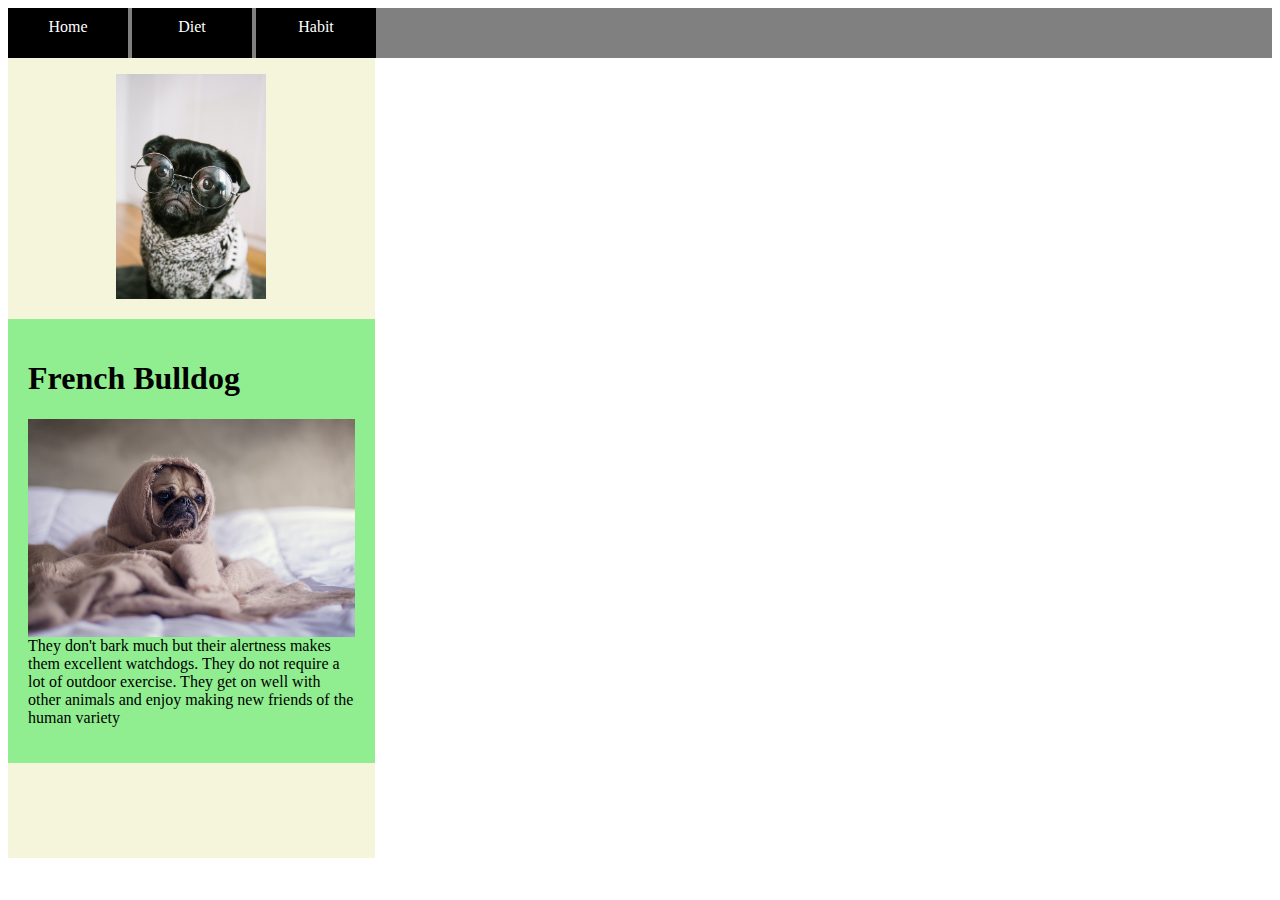
==== 17.3_activities/favorite pet/index.html @ 1bd16ec1 "17.3" ====
<!DOCTYPE html>
<html lang="en">
<head>
    <meta charset="UTF-8">
    <meta http-equiv="X-UA-Compatible" content="IE=edge">
    <meta name="viewport" content="width=device-width, initial-scale=1.0">
    <!--must reference to link to css  -->
        <link href="css/index.css" type="text/css" rel="stylesheet">

    <title>My Favorite Pet</title>

</head>
<body>
    <nav>
        <div class="menu-item">Home </div>
        <div class="menu-item">Diet </div>
        <div class="menu-item">Habit </div> 
    </nav>

    <section>
        <div class="sidebar">
            <div class="pet-name">
                <p> <img src="image/charlesdeluvio-pOUA8Xay514-unsplash.jpg"> </p>
        </div>
        <div class="main-content"> 
            <div class="pet-content">
                <h1>French Bulldog</h1>
                <p><img src="image/matthew-henry-2Ts5HnA67k8-unsplash.jpg"> They don't bark much but their alertness makes them excellent watchdogs. They do not require a lot of outdoor exercise. They get on well with other animals and enjoy making new friends of the human variety</p>

        </div>

    </section>
</body>
</html>
---- 17.3_activities/favorite pet/css/index.css ----
nav {
    background-color: grey;
    height: 50px;
}

.menu-item {
    display: inline-block;
    width: 100px;
    height: 30px;
    padding: 10%;
    color: white;
    background-color: black ;
    text-align: center;
    vertical-align: middle;
    padding: 10px;
}
.sidebar {
    background-color: beige;
    width: 29%;
    height: 800px;
    float: left;
}

.main-content {
    float: left;
    width:100%;
    height: right;
    background-color: lightgreen;
}
.pet-name {
    text-align: center;
}
.pet-name img {
    width: 150px;
}

.pet-content{
    padding: 20px;
}

.pet-content img {
    float: right;
    width: 100%;
}
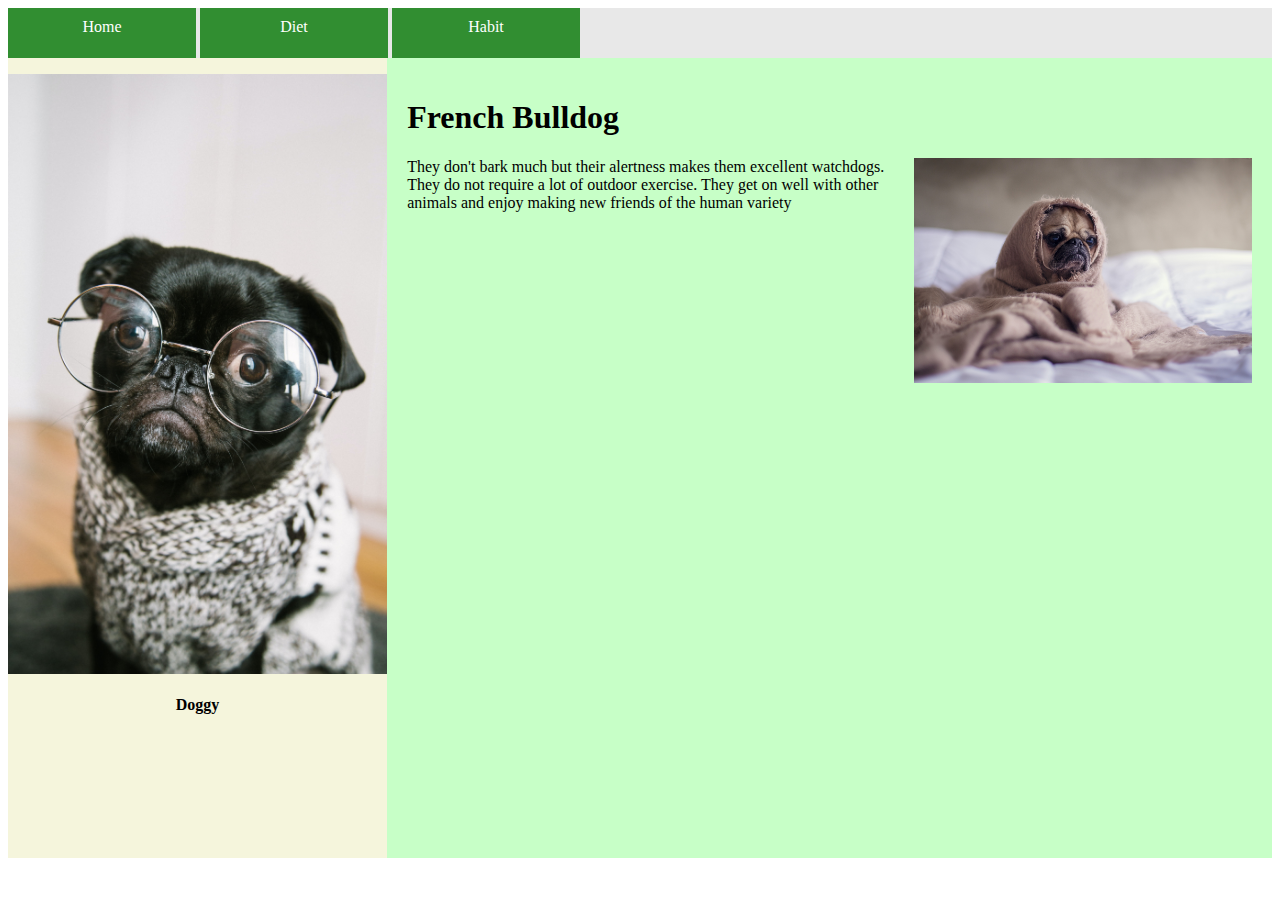
==== commit 1bdc65ec: "adding 17.3" ====
--- a/17.3_activities/favorite pet/index.html
+++ b/17.3_activities/favorite pet/index.html
@@ -20,15 +20,16 @@
     <section>
         <div class="sidebar">
             <div class="pet-name">
-                <p> <img src="image/charlesdeluvio-pOUA8Xay514-unsplash.jpg"> </p>
+                <p> <img src="image/charlesdeluvio-pOUA8Xay514-unsplash.jpg"> <br><br> <b>Doggy</b></p>
         </div>
+            </div>
         <div class="main-content"> 
             <div class="pet-content">
                 <h1>French Bulldog</h1>
                 <p><img src="image/matthew-henry-2Ts5HnA67k8-unsplash.jpg"> They don't bark much but their alertness makes them excellent watchdogs. They do not require a lot of outdoor exercise. They get on well with other animals and enjoy making new friends of the human variety</p>
 
         </div>
-
+            </div>
     </section>
 </body>
 </html>--- a/17.3_activities/favorite pet/css/index.css
+++ b/17.3_activities/favorite pet/css/index.css
@@ -1,37 +1,38 @@
 nav {
-    background-color: grey;
+    background-color: rgb(232, 232, 232);
     height: 50px;
+    width: 100%;
 }
 
 .menu-item {
     display: inline-block;
-    width: 100px;
+    width: 168px;
     height: 30px;
     padding: 10%;
-    color: white;
-    background-color: black ;
+    color: rgb(255, 255, 255);
+    background-color: rgb(49, 142, 49) ;
     text-align: center;
     vertical-align: middle;
     padding: 10px;
 }
 .sidebar {
     background-color: beige;
-    width: 29%;
+    width: 30%;
     height: 800px;
     float: left;
 }
 
 .main-content {
     float: left;
-    width:100%;
-    height: right;
-    background-color: lightgreen;
+    width:70%;
+    height: 800px;
+    background-color: rgb(199, 255, 199);
 }
 .pet-name {
     text-align: center;
 }
 .pet-name img {
-    width: 150px;
+    width: 400px;
 }
 
 .pet-content{
@@ -40,5 +41,5 @@
 
 .pet-content img {
     float: right;
-    width: 100%;
+    width: 40%;
 }